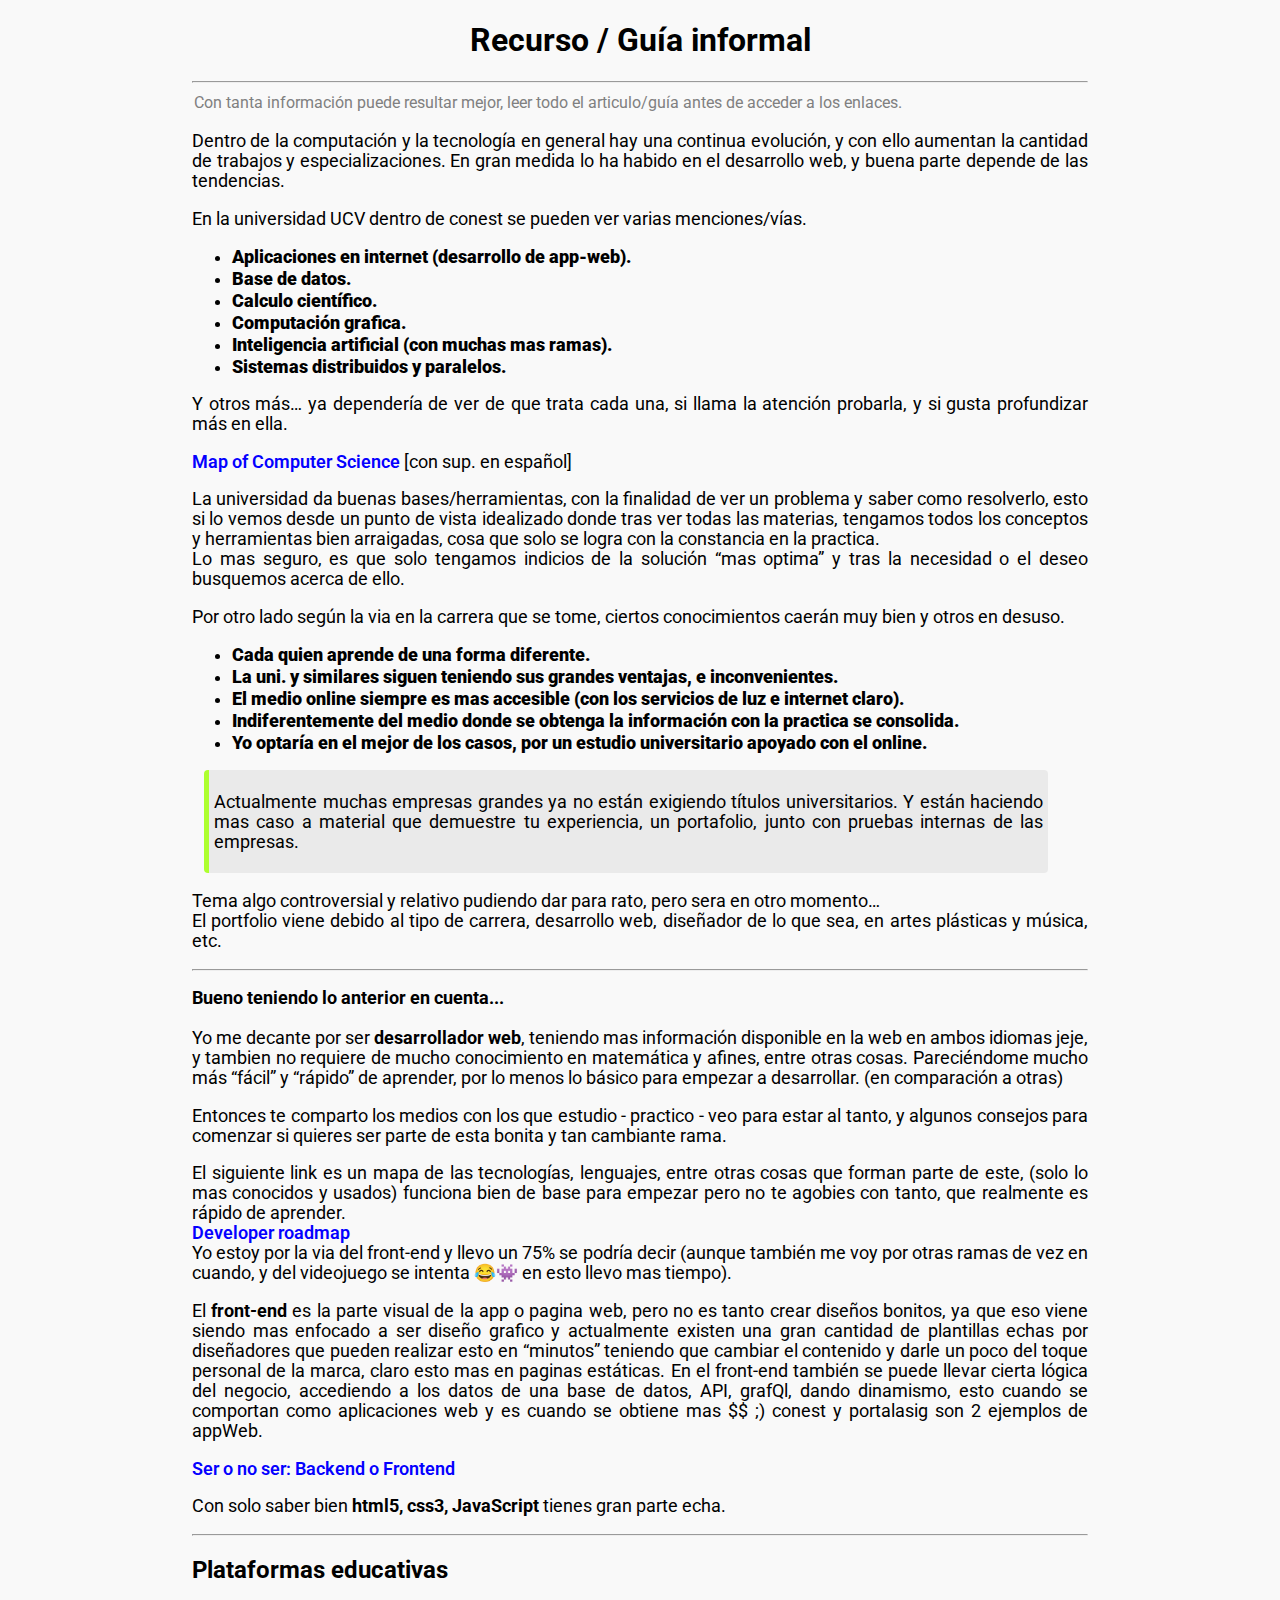
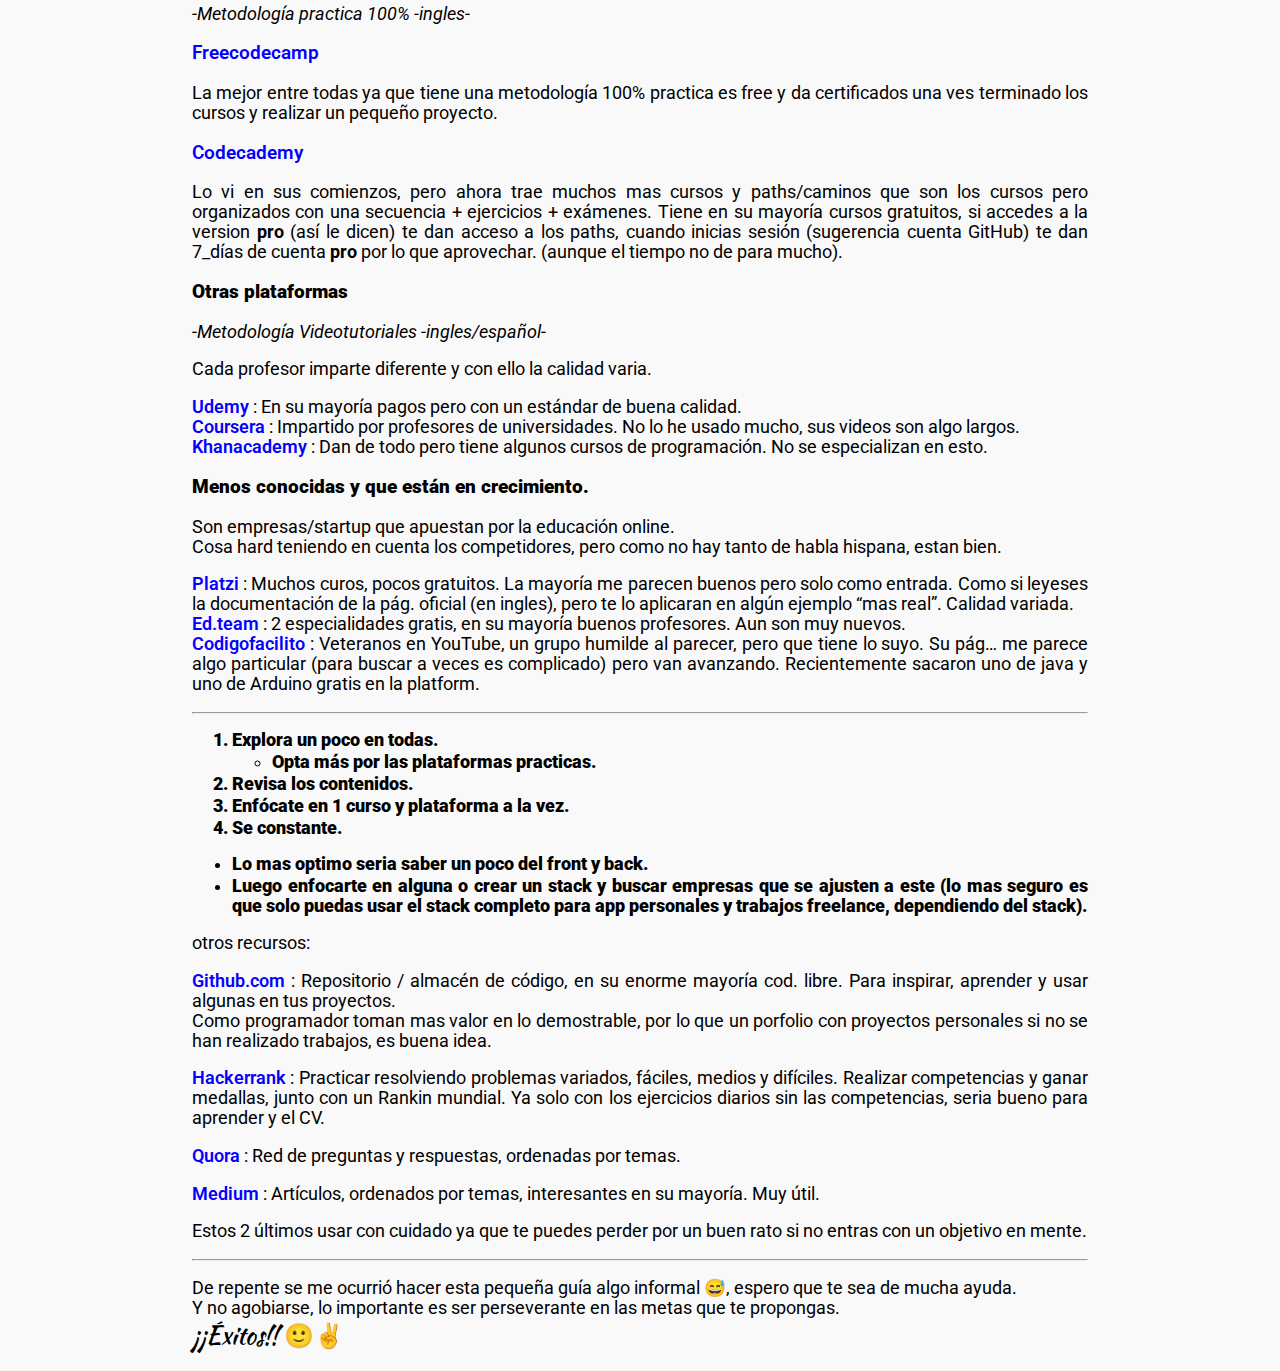
==== Guia-desarrollo-web.html @ 400edf08 "primer commit" ====
<!DOCTYPE html>
<html>

<head>
  <meta charset="utf-8">
  <title>Untitled Document.md</title>
  <link href="https://fonts.googleapis.com/css?family=Kaushan+Script|Roboto" rel="stylesheet">
  <link rel="stylesheet" href="Guia-desarrollo-web.css">
</head>

<body>
  <h1>Recurso / Guía informal </h1>
  <hr>
  <span class="nota">
    Con tanta información puede resultar mejor, leer todo el articulo/guía antes de acceder a los enlaces.
  </span>
  <p>Dentro de la computación y la tecnología en general hay una continua evolución, y con ello aumentan la cantidad de
    trabajos y especializaciones. En gran medida lo ha habido en el desarrollo web, y buena parte depende de las
    tendencias.</p>
  <p>En la universidad UCV dentro de conest se pueden ver varias menciones/vías.</p>
  <ul>
    <li>Aplicaciones en internet (desarrollo de app-web).</li>
    <li>Base de datos.</li>
    <li>Calculo científico.</li>
    <li>Computación grafica.</li>
    <li>Inteligencia artificial (con muchas mas ramas).</li>
    <li>Sistemas distribuidos y paralelos.</li>
    </p>
  </ul>
  <p>Y otros más… ya dependería de ver de que trata cada una, si llama la atención
    probarla, y si gusta profundizar más en ella.</p>
  <p><a href="https://www.youtube.com/watch?v=SzJ46YA_RaA">Map of Computer Science</a> [con sup. en español]</p>
  <p>La universidad da buenas bases/herramientas, con la finalidad de ver un problema y saber como resolverlo, esto si
    lo vemos desde un punto de vista idealizado donde tras ver todas las materias, tengamos todos los conceptos y
    herramientas bien arraigadas, cosa que solo se logra con la constancia en la practica.<br>
    Lo mas seguro, es que solo tengamos indicios de la solución “mas optima” y tras la necesidad o el deseo busquemos
    acerca de ello.</p>
  <p>Por otro lado según la via en la carrera que se tome, ciertos conocimientos caerán muy bien y otros en desuso.</p>
  <p>
    <ul>
      <li>
        Cada quien aprende de una forma diferente.<br>
      </li>
      <li>
        La uni. y similares siguen teniendo sus grandes ventajas, e inconvenientes.<br>
      </li>
      <li>
        El medio online siempre es mas accesible (con los servicios de luz e internet claro).<br>
      </li>
      <li>
        Indiferentemente del medio donde se obtenga la información con la practica se consolida.<br>
      </li>
      <li>
        Yo optaría en el mejor de los casos, por un estudio universitario apoyado con el online.<br>
      </li>
    </ul>
  </p>

  <blockquote>
    <p>Actualmente muchas empresas grandes ya no están exigiendo títulos universitarios.
      Y están haciendo mas caso a material que demuestre tu experiencia, un portafolio, junto con
      pruebas internas de las empresas.</p>
  </blockquote>
  <p>Tema algo controversial y relativo pudiendo dar para rato, pero sera en otro momento…<br>
    <!-- Lo importante es que cada quien haga valer sus conocimientos/habilidades y se cobre lo justo por el esfuerzo.<br>  -->
    El portfolio viene debido al tipo de carrera, desarrollo web, diseñador de lo que sea, en artes plásticas y
    música, etc.</p>
  <hr>
  <p><strong>Bueno teniendo lo anterior en cuenta...</strong><br><br>
    Yo me decante por ser <strong>desarrollador web</strong>, teniendo mas información disponible en la web en ambos
    idiomas jeje, y tambien no requiere de mucho conocimiento en matemática y afines, entre otras cosas. Pareciéndome
    mucho más
    “fácil” y “rápido” de aprender, por lo menos lo básico para empezar a desarrollar. (en comparación a otras)</p>
  <p>Entonces te comparto los medios con los que estudio - practico - veo para estar al tanto, y algunos consejos para
    comenzar si
    quieres ser parte de esta bonita y tan cambiante rama.</p>
  <p>El siguiente link es un mapa de las tecnologías, lenguajes, entre otras cosas que forman parte de este, (solo lo
    mas conocidos y usados) funciona bien de base para empezar pero no te agobies con tanto, que realmente es rápido de
    aprender.<br>
    <a href="https://github.com/kamranahmedse/developer-roadmap">Developer roadmap</a><br>
    Yo estoy por la via del front-end y llevo un 75% se podría decir (aunque también me voy por otras ramas de vez en
    cuando, y del videojuego se intenta 😂👾 en esto llevo mas tiempo).</p>
  <p>El <strong>front-end</strong> es la parte visual de la app o pagina web, pero no es tanto crear diseños bonitos,
    ya que eso viene siendo mas enfocado a ser diseño grafico y actualmente existen una gran cantidad de plantillas
    echas por diseñadores que pueden realizar esto en “minutos” teniendo que cambiar el contenido y darle un poco del
    toque personal de la marca, claro esto mas en paginas estáticas. En el
    front-end también se puede llevar cierta lógica del negocio, accediendo a los datos de una base de datos, API,
    grafQl, dando dinamismo, esto cuando se comportan como aplicaciones web y es cuando se obtiene mas $$ ;) conest y
    portalasig son 2 ejemplos de appWeb.</p>
  <p><a href="https://www.youtube.com/watch?v=WViNjzoDonU&amp;t=3s">Ser o no ser: Backend o
      Frontend</a></p>
  <p>Con solo saber bien <strong>html5, css3, JavaScript</strong> tienes gran parte echa.</p>
  <hr>
  <h2><a id="Plataformas_educativas_58"></a>Plataformas educativas</h2>
  <p>-<em>Metodología practica 100% -ingles</em>-</p>
  <h3><a id="freecodecamphttpswwwfreecodecamporg_62"></a><a href="https://www.freecodecamp.org/">Freecodecamp</a></h3>
  <p>La mejor entre todas ya que tiene una metodología 100% practica es free y da certificados una ves terminado los
    cursos y realizar un pequeño proyecto.</p>
  <h3><a id="codecademyhttpswwwcodecademycomeslearn_66"></a><a href="https://www.codecademy.com/es/learn">Codecademy</a></h3>
  <p>Lo vi en sus comienzos, pero ahora trae muchos mas cursos y paths/caminos que son los cursos pero organizados con
    una secuencia + ejercicios + exámenes. Tiene en su mayoría cursos gratuitos, si accedes a la version <strong>pro</strong>
    (así le dicen) te dan acceso a los paths, cuando inicias sesión (sugerencia cuenta GitHub) te dan 7_días de cuenta
    <strong>pro</strong> por lo que aprovechar. (aunque el tiempo no de para mucho).</p>
  <h3><a id="Otras_plataformas_Metodologa_Videotutoriales_inglesespaol_70"></a><strong>Otras plataformas</strong></h3>
  <p>-<em>Metodología Videotutoriales -ingles/español</em>-</p>
  <p>Cada profesor imparte diferente y con ello la calidad varia.</p>
  <p><a href="https://www.udemy.com/">Udemy</a> : En su mayoría pagos pero con un estándar de buena calidad.<br>
    <a href="https://www.coursera.org/">Coursera</a> : Impartido por profesores de universidades. No lo he usado mucho,
    sus videos son algo largos.<br>
    <a href="https://es.khanacademy.org/">Khanacademy</a> : Dan de todo pero tiene algunos cursos de programación. No
    se especializan en esto.</p>
  <h3><a id="Menos_conocidas_y_que_estn_en_crecimiento_78"></a><strong>Menos conocidas y que están en crecimiento.</strong></h3>
  <p>Son empresas/startup que apuestan por la educación online.<br>
    Cosa hard teniendo en cuenta los competidores, pero como no hay tanto de habla hispana, estan bien.</p>
  <p><a href="https://platzi.com/">Platzi</a> : Muchos curos, pocos gratuitos. La mayoría me parecen buenos pero solo
    como entrada. Como si leyeses la documentación de la pág. oficial (en ingles), pero te lo aplicaran en algún
    ejemplo “mas real”. Calidad variada.<br>
    <a href="https://ed.team/especialidades">Ed.team</a> : 2 especialidades gratis, en su mayoría buenos profesores.
    Aun son muy nuevos.<br>
    <a href="https://codigofacilito.com/">Codigofacilito</a> : Veteranos en YouTube, un grupo humilde al parecer, pero
    que tiene lo suyo. Su pág… me parece algo particular (para buscar a veces es complicado) pero van avanzando.
    Recientemente sacaron uno de java y uno de Arduino gratis en la platform.</p>
  <hr>
  <ol>
    <li>Explora un poco en todas.
      <ul>
        <li>Opta más por las plataformas practicas.</li>
      </ul>
    </li>
    <li>Revisa los contenidos.</li>
    <li>Enfócate en 1 curso y plataforma a la vez.</li>
    <li>Se constante.</li>
  </ol>
  <ul>
    <li>Lo mas optimo seria saber un poco del front y back.</li>
    <li>Luego enfocarte en alguna o crear un stack y buscar empresas que se ajusten a este (lo mas seguro es que solo
      puedas usar el stack completo para app personales y trabajos freelance, dependiendo del stack).</li>
  </ul>
  <p>otros recursos:</p>
  <p><a href="https://github.com/explore">Github.com</a> : Repositorio / almacén de código, en su enorme mayoría cod.
    libre. Para inspirar, aprender y usar algunas en tus proyectos.<br>
    Como programador toman mas valor en lo demostrable, por lo que un porfolio con proyectos personales si no se han
    realizado trabajos, es buena idea.</p>
  <p><a href="https://www.hackerrank.com">Hackerrank</a> : Practicar resolviendo problemas variados, fáciles, medios y
    difíciles. Realizar competencias y ganar medallas, junto con un Rankin mundial. Ya solo con los ejercicios diarios
    sin las competencias, seria bueno para aprender y el CV.</p>
  <p><a href="https://es.quora.com/">Quora</a> : Red de preguntas y respuestas, ordenadas por temas.</p>
  <p><a href="https://medium.com/">Medium</a> : Artículos, ordenados por temas, interesantes en su mayoría. Muy útil.</p>
  <p>Estos 2 últimos usar con cuidado ya que te puedes perder por un buen rato si no entras con un objetivo en mente.</p>

  <hr>
  <p>
    De repente se me ocurrió hacer esta pequeña guía algo informal 😅, espero que te sea de mucha ayuda.<br>
    Y no agobiarse, lo importante es ser perseverante en las metas que te propongas. <br>
    <span class="exitos">
      ¡¡Éxitos!! 🙂✌
    </span>
  </p>
</body>

</html>
---- Guia-desarrollo-web.css ----
/* 
font-family: 'Roboto', sans-serif;
font-family: 'Kaushan Script', cursive;
*/
body {
  margin: 0 28px;
  padding: 0;
  font-family: 'Roboto', sans-serif;
  text-align: justify;
  background-color: rgba(233, 232, 232, 0.26);
  font-weight: 400;
  text-rendering: optimizeLegibility;
}

h1 {
  text-align: center;
}
p, li {
  font-size: 1.1rem;
}

a {
  font-weight: 600;
  text-decoration: none;
  color: rgb(4, 0, 255);
}
blockquote {
  margin-left: 12px; 
  background-color: rgba(51, 51, 51, 0.075);
  padding: 4px 5px;
  border-left: solid 5px greenyellow;
  border-radius: 4px;
}
li {
  margin-top: 2px;
  font-weight: 900;
}
.nota {
  display: block;
  color: grey;
  font-size: 1em;
  padding: 2px;
}
.exitos {
  font-family:'Kaushan Script', cursive;
  font-size: 24px;
}
@media screen and (min-width: 600px){
  body {
    margin: 0 10%;
  }
}
@media screen and (min-width: 800px){
  body {
    margin: 0 15%;
  }
}
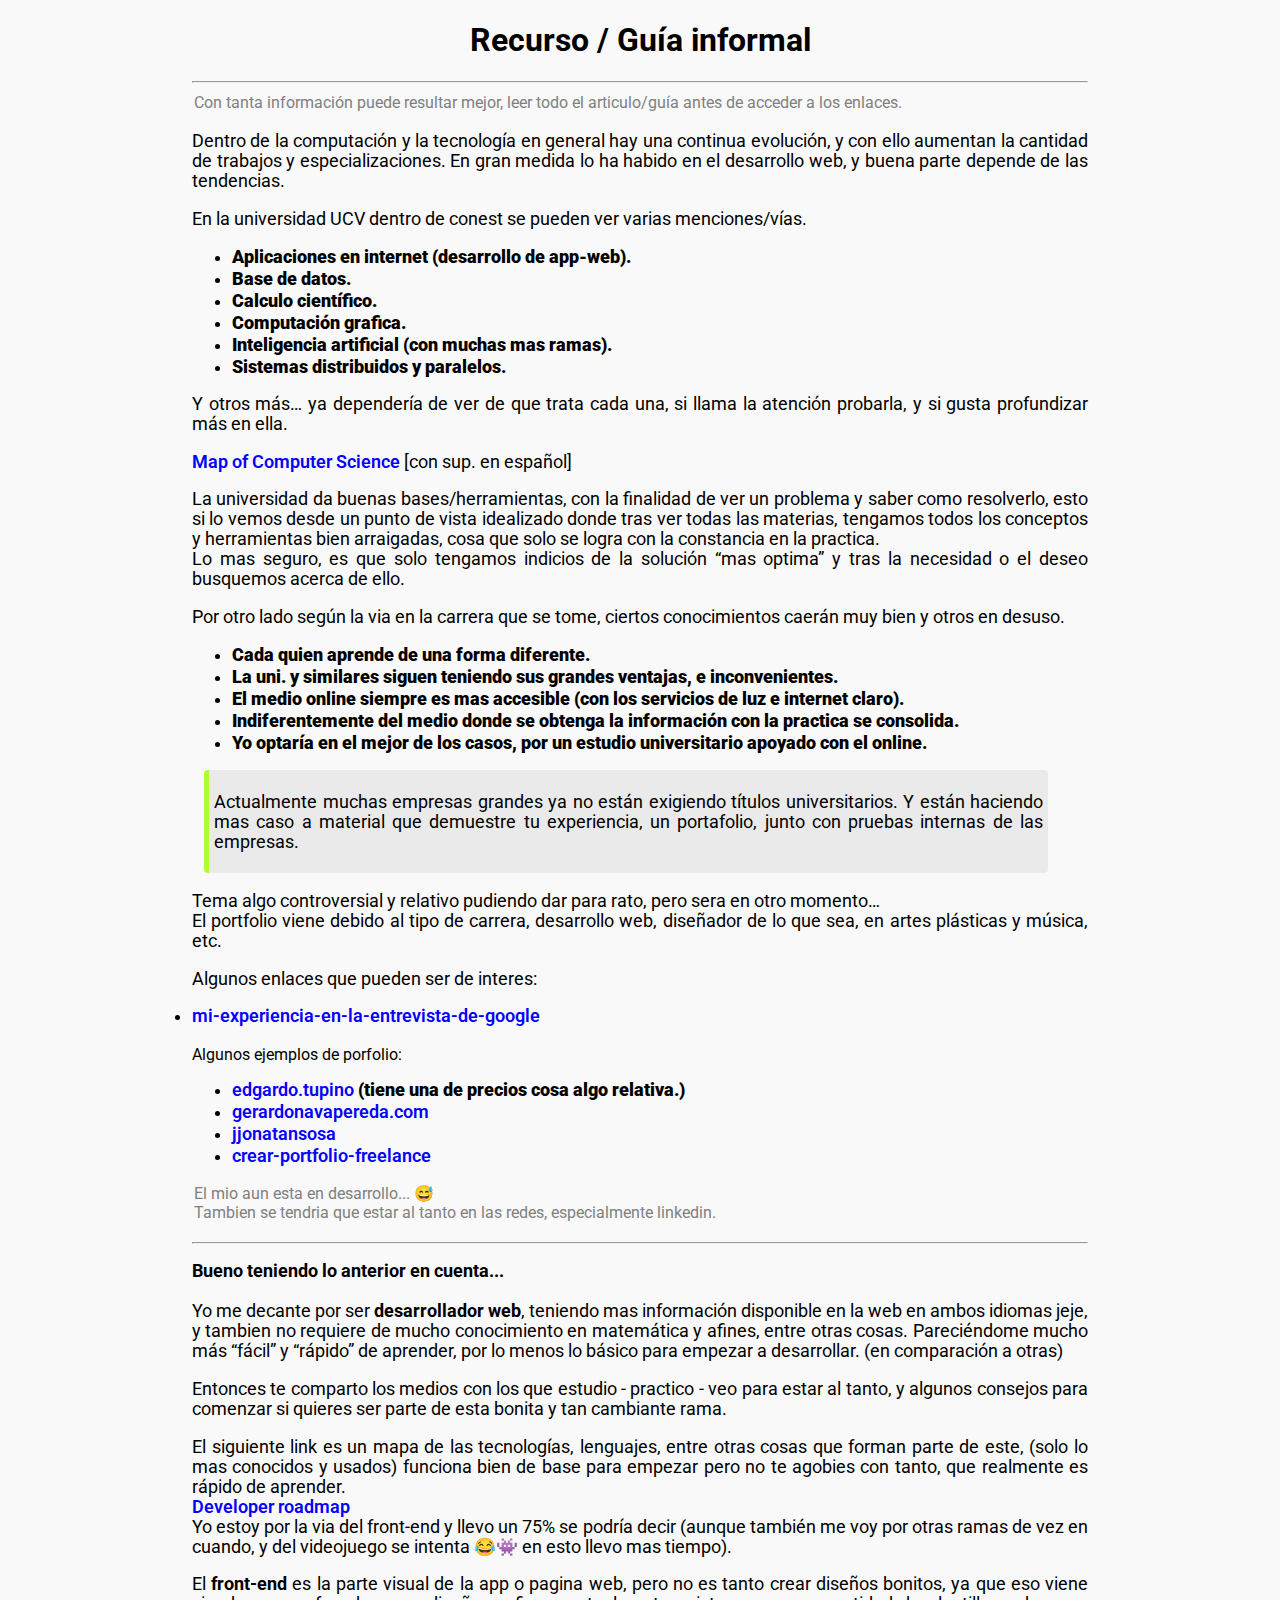
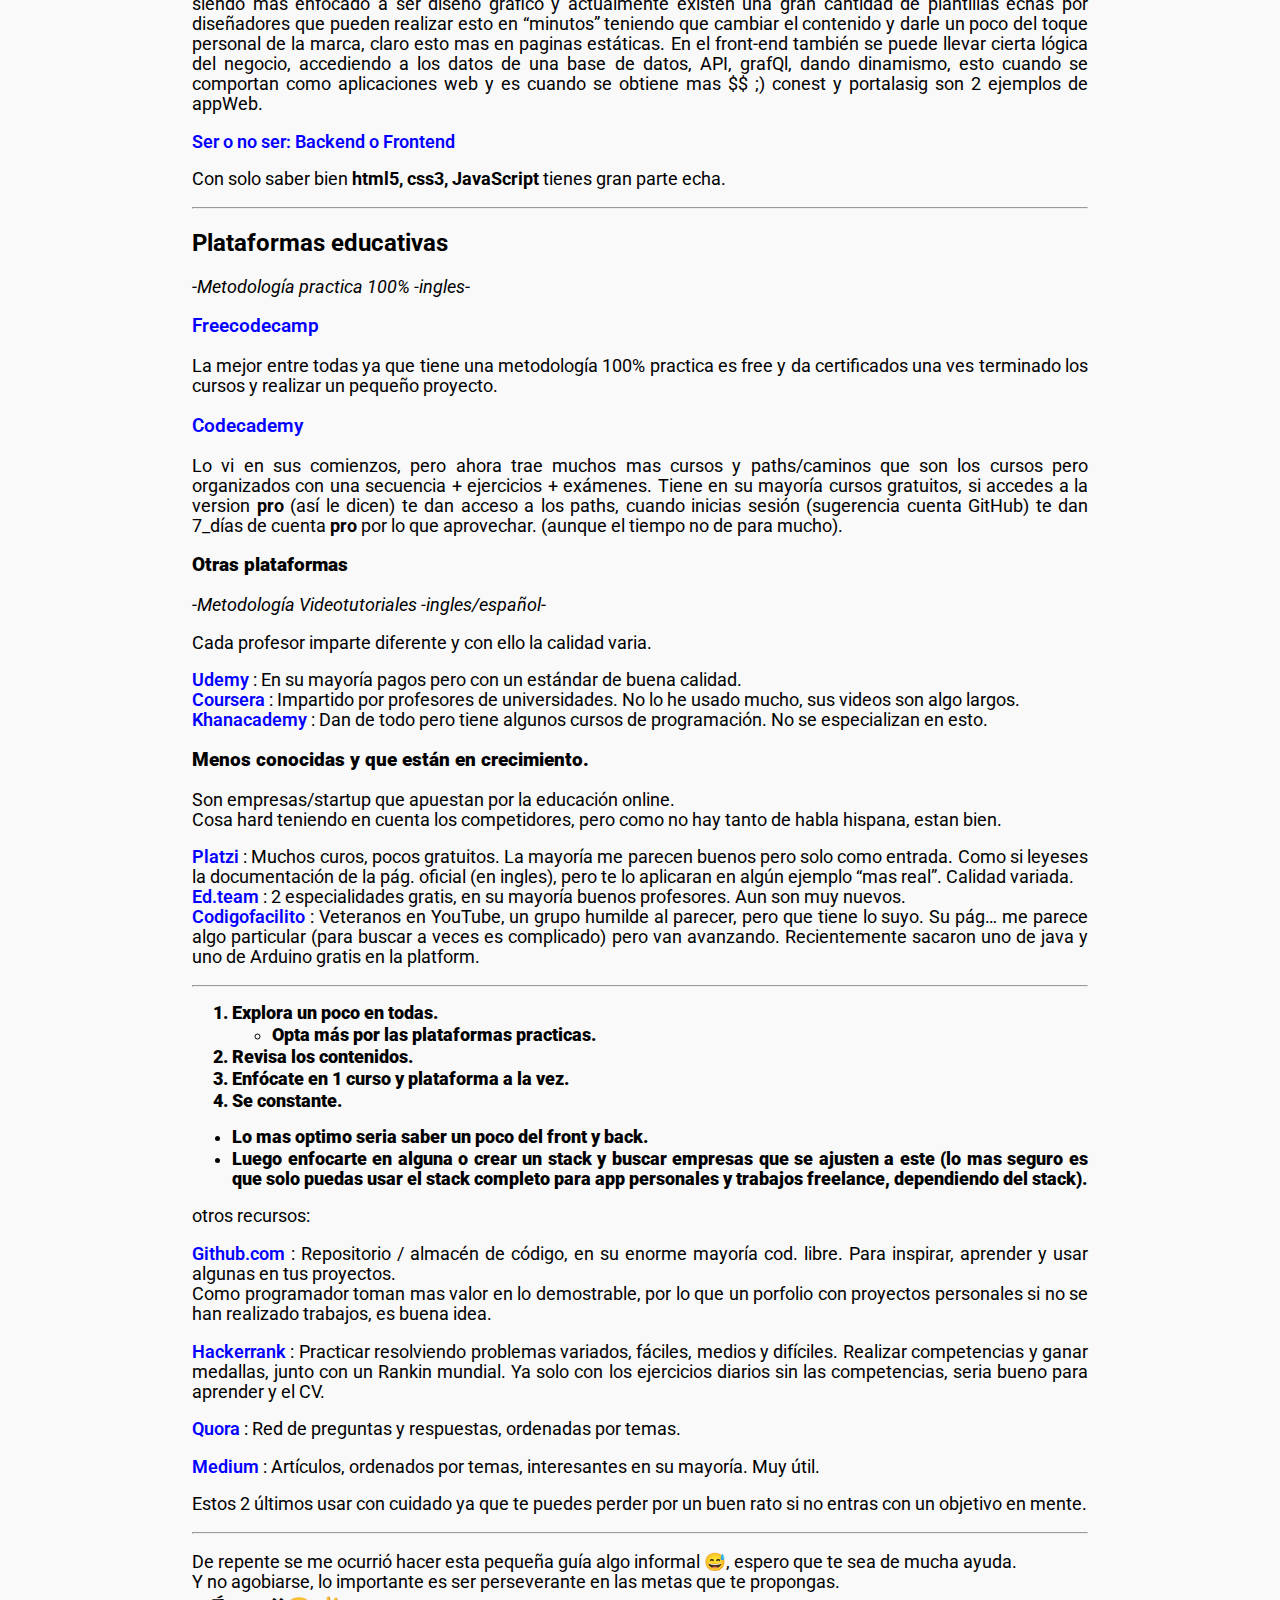
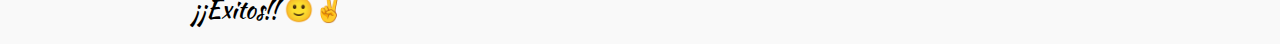
==== commit 3e5d6f6d: "update 1" ====
--- a/Guia-desarrollo-web.html
+++ b/Guia-desarrollo-web.html
@@ -64,7 +64,35 @@
   <p>Tema algo controversial y relativo pudiendo dar para rato, pero sera en otro momento…<br>
     <!-- Lo importante es que cada quien haga valer sus conocimientos/habilidades y se cobre lo justo por el esfuerzo.<br>  -->
     El portfolio viene debido al tipo de carrera, desarrollo web, diseñador de lo que sea, en artes plásticas y
-    música, etc.</p>
+    música, etc.
+  </p>
+  <p>
+    Algunos enlaces que pueden ser de interes: <br>
+
+    <li>
+      <a href="http://www.enrique7mc.com/2017/05/mi-experiencia-en-la-entrevista-de-google/">mi-experiencia-en-la-entrevista-de-google</a>
+    </li> 
+    <br>
+    Algunos ejemplos de porfolio: <br>
+    <ul>
+      <li>
+        <a href="https://edgardo.tupino.com/">edgardo.tupino</a> (tiene una de precios cosa algo relativa.) <br>
+      </li>
+      <li>
+        <a href="https://gerardonavapereda.com/#blog">gerardonavapereda.com</a> <br>
+      </li>
+      <li>
+        <a href="https://jjonatansosa.github.io/portafolio/index.html#home">jjonatansosa</a> <br>
+      </li>
+      <li>
+        <a href="https://www.lancetalent.com/blog/crear-portfolio-freelance-fp/">crear-portfolio-freelance</a> <br>
+      </li>
+    </ul>
+    <span class="nota">
+      El mio aun esta en desarrollo... 😅 <br>
+      Tambien se tendria que estar al tanto en las redes, especialmente linkedin.
+    </span>
+  </p>
   <hr>
   <p><strong>Bueno teniendo lo anterior en cuenta...</strong><br><br>
     Yo me decante por ser <strong>desarrollador web</strong>, teniendo mas información disponible en la web en ambos
